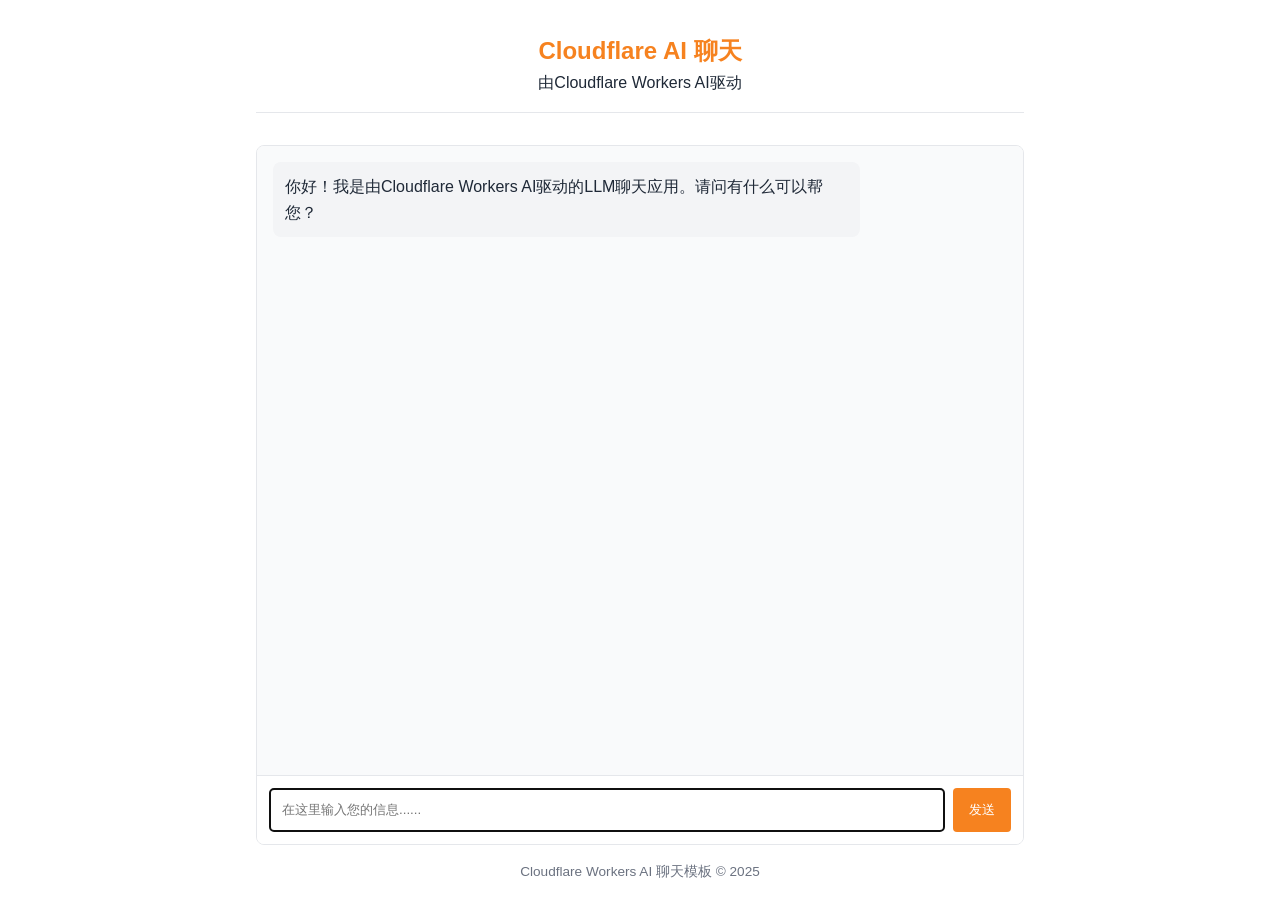
==== public/index.html @ 1e0bcfef "Try" ====
<!doctype html>
<html lang="zh-cn">
<head>
<meta charset="UTF-8" />
<meta name="viewport" content="width=device-width, initial-scale=1.0" />
<title>LLM 聊天应用</title>
<style>
:root {
	--primary-color: #f6821f;
	--primary-hover: #e67e22;
	--light-bg: #f9fafb;
	--border-color: #e5e7eb;
	--text-color: #1f2937;
	--text-light: #6b7280;
	--user-msg-bg: #fff2e6;
	--assistant-msg-bg: #f3f4f6;
}
* {
	box-sizing: border-box;
	margin: 0;
	padding: 0;
}
body {
	font-family: -apple-system, BlinkMacSystemFont, "Segoe UI", Roboto, Oxygen, Ubuntu, Cantarell, sans-serif;
	line-height: 1.6;
	color: var(--text-color);
	max-width: 800px;
	margin: 0 auto;
	padding: 1rem;
}
header {
	text-align: center;
	margin-bottom: 2rem;
	padding: 1rem 0;
	border-bottom: 1px solid var(--border-color);
}
h1 {
	font-size: 1.5rem;
	color: var(--primary-color);
}
.chat-container {
	display: flex;
	flex-direction: column;
	height: calc(100vh - 200px);
	min-height: 400px;
	border: 1px solid var(--border-color);
	border-radius: 8px;
	overflow: hidden;
}
/* 消息容器改为弹性纵向布局 */
#chat-messages {
	flex: 1;
	overflow-y: auto;
	padding: 1rem;
	background-color: var(--light-bg);
	display: flex;
	flex-direction: column;
	gap: 1rem;
}
/* 外层对齐容器：占满整行，用来左右浮动 */
.msg-wrap {
	width: 100%;
	display: flex;
}
.msg-wrap.user {
	justify-content: flex-end;
}
.msg-wrap.assistant {
	justify-content: flex-start;
}
/* 内层气泡：自适应文字宽度，限制最大宽度 */
.message {
	padding: 0.75rem;
	border-radius: 8px;
	max-width: 80%;
	width: fit-content;
}
.message p {
	white-space: pre-line;
	margin: 0;
	overflow-wrap: anywhere;
}
.user-message {
	background-color: var(--user-msg-bg);
}
.assistant-message {
	background-color: var(--assistant-msg-bg);
}
.message-input {
	display: flex;
	padding: 0.75rem;
	border-top: 1px solid var(--border-color);
	background-color: white;
}
#user-input {
	flex: 1;
	padding: 0.75rem;
	border: 1px solid var(--border-color);
	border-radius: 4px;
	font-family: inherit;
	resize: none;
	min-height: 44px;
}
#send-button {
	margin-left: 0.5rem;
	padding: 0 1rem;
	background-color: var(--primary-color);
	color: white;
	border: none;
	border-radius: 4px;
	cursor: pointer;
	transition: background-color 0.2s;
}
#send-button:hover {
	background-color: var(--primary-hover);
}
#send-button:disabled {
	background-color: var(--text-light);
	cursor: not-allowed;
}
.typing-indicator {
	display: none;
	font-style: italic;
	color: var(--text-light);
	padding: 1rem;
}
.typing-indicator.visible {
	display: block;
}
footer {
	margin-top: 1rem;
	text-align: center;
	font-size: 0.85rem;
	color: var(--text-light);
}
</style>
</head>
<body>
<header>
	<h1>Cloudflare AI 聊天</h1>
	<p>由Cloudflare Workers AI驱动</p>
</header>
<div class="chat-container">
	<div id="chat-messages" class="chat-messages">
		<!-- 初始AI消息，双层嵌套结构 -->
		<div class="msg-wrap assistant">
			<div class="message assistant-message">
				<p>你好！我是由Cloudflare Workers AI驱动的LLM聊天应用。请问有什么可以帮您？</p>
			</div>
		</div>
	</div>
	<div class="typing-indicator" id="typing-indicator">人工智能在思考......</div>
	<div class="message-input">
		<textarea id="user-input" placeholder="在这里输入您的信息......" rows="1" autofocus></textarea>
		<button id="send-button">发送</button>
	</div>
</div>
<footer>
	<p>Cloudflare Workers AI 聊天模板 &copy; 2025</p>
</footer>
<script src="chat.js"></script>
</body>
</html>
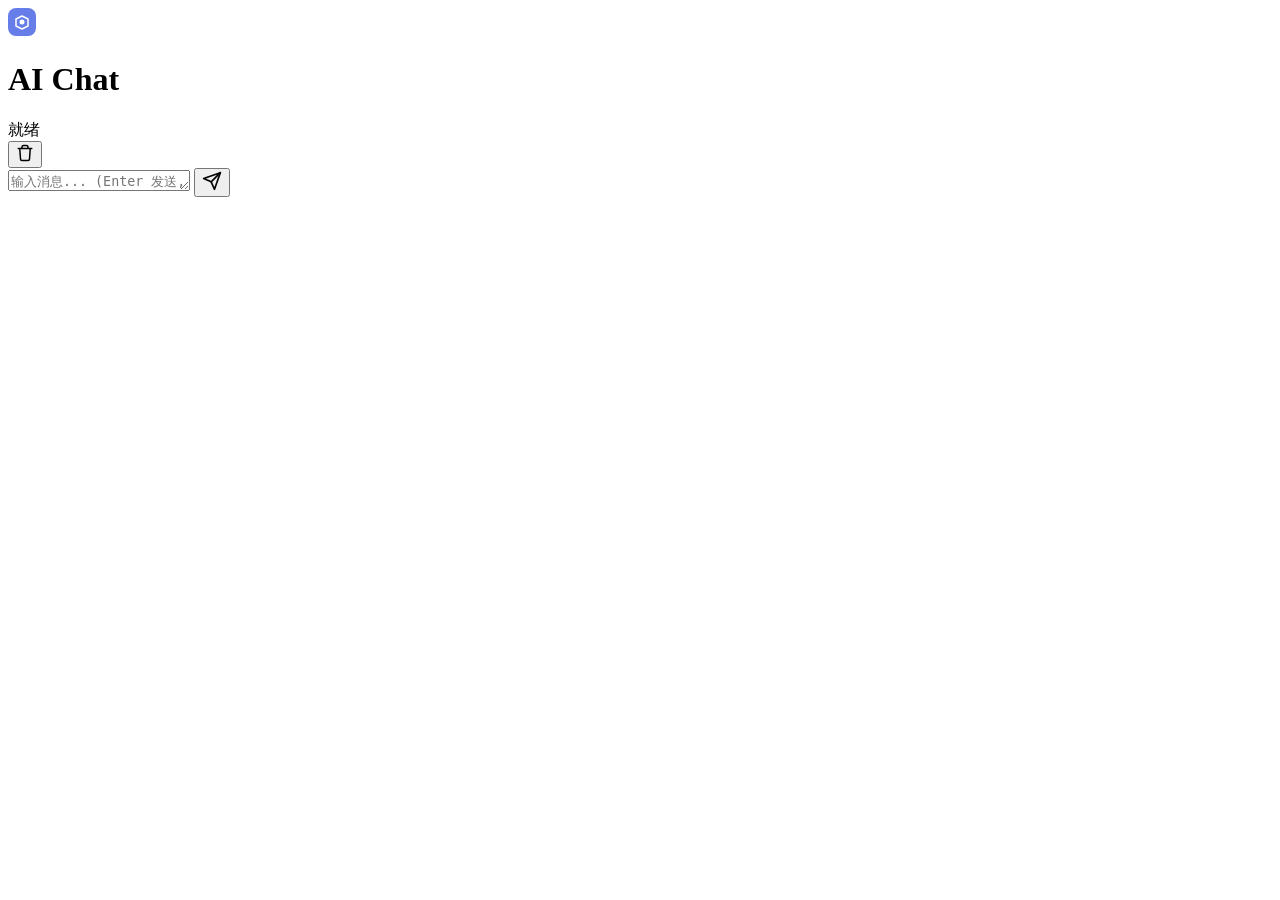
==== commit f89961db: "Fix page to good" ====
--- a/public/index.html
+++ b/public/index.html
@@ -1,163 +1,66 @@
-<!doctype html>
-<html lang="zh-cn">
+<!DOCTYPE html>
+<html lang="zh-CN">
 <head>
-<meta charset="UTF-8" />
-<meta name="viewport" content="width=device-width, initial-scale=1.0" />
-<title>LLM 聊天应用</title>
-<style>
-:root {
-	--primary-color: #f6821f;
-	--primary-hover: #e67e22;
-	--light-bg: #f9fafb;
-	--border-color: #e5e7eb;
-	--text-color: #1f2937;
-	--text-light: #6b7280;
-	--user-msg-bg: #fff2e6;
-	--assistant-msg-bg: #f3f4f6;
-}
-* {
-	box-sizing: border-box;
-	margin: 0;
-	padding: 0;
-}
-body {
-	font-family: -apple-system, BlinkMacSystemFont, "Segoe UI", Roboto, Oxygen, Ubuntu, Cantarell, sans-serif;
-	line-height: 1.6;
-	color: var(--text-color);
-	max-width: 800px;
-	margin: 0 auto;
-	padding: 1rem;
-}
-header {
-	text-align: center;
-	margin-bottom: 2rem;
-	padding: 1rem 0;
-	border-bottom: 1px solid var(--border-color);
-}
-h1 {
-	font-size: 1.5rem;
-	color: var(--primary-color);
-}
-.chat-container {
-	display: flex;
-	flex-direction: column;
-	height: calc(100vh - 200px);
-	min-height: 400px;
-	border: 1px solid var(--border-color);
-	border-radius: 8px;
-	overflow: hidden;
-}
-/* 消息容器改为弹性纵向布局 */
-#chat-messages {
-	flex: 1;
-	overflow-y: auto;
-	padding: 1rem;
-	background-color: var(--light-bg);
-	display: flex;
-	flex-direction: column;
-	gap: 1rem;
-}
-/* 外层对齐容器：占满整行，用来左右浮动 */
-.msg-wrap {
-	width: 100%;
-	display: flex;
-}
-.msg-wrap.user {
-	justify-content: flex-end;
-}
-.msg-wrap.assistant {
-	justify-content: flex-start;
-}
-/* 内层气泡：自适应文字宽度，限制最大宽度 */
-.message {
-	padding: 0.75rem;
-	border-radius: 8px;
-	max-width: 80%;
-	width: fit-content;
-}
-.message p {
-	white-space: pre-line;
-	margin: 0;
-	overflow-wrap: anywhere;
-}
-.user-message {
-	background-color: var(--user-msg-bg);
-}
-.assistant-message {
-	background-color: var(--assistant-msg-bg);
-}
-.message-input {
-	display: flex;
-	padding: 0.75rem;
-	border-top: 1px solid var(--border-color);
-	background-color: white;
-}
-#user-input {
-	flex: 1;
-	padding: 0.75rem;
-	border: 1px solid var(--border-color);
-	border-radius: 4px;
-	font-family: inherit;
-	resize: none;
-	min-height: 44px;
-}
-#send-button {
-	margin-left: 0.5rem;
-	padding: 0 1rem;
-	background-color: var(--primary-color);
-	color: white;
-	border: none;
-	border-radius: 4px;
-	cursor: pointer;
-	transition: background-color 0.2s;
-}
-#send-button:hover {
-	background-color: var(--primary-hover);
-}
-#send-button:disabled {
-	background-color: var(--text-light);
-	cursor: not-allowed;
-}
-.typing-indicator {
-	display: none;
-	font-style: italic;
-	color: var(--text-light);
-	padding: 1rem;
-}
-.typing-indicator.visible {
-	display: block;
-}
-footer {
-	margin-top: 1rem;
-	text-align: center;
-	font-size: 0.85rem;
-	color: var(--text-light);
-}
-</style>
+    <meta charset="UTF-8">
+    <meta name="viewport" content="width=device-width, initial-scale=1.0">
+    <link rel="icon" type="image/png" href="/zad.png">
+    <link rel="shortcut icon" type="image/x-icon" href="/zad.ico">
+    <title>AI Chat</title>
+    <link rel="stylesheet" href="/style.css">
 </head>
 <body>
-<header>
-	<h1>Cloudflare AI 聊天</h1>
-	<p>由Cloudflare Workers AI驱动</p>
-</header>
-<div class="chat-container">
-	<div id="chat-messages" class="chat-messages">
-		<!-- 初始AI消息，双层嵌套结构 -->
-		<div class="msg-wrap assistant">
-			<div class="message assistant-message">
-				<p>你好！我是由Cloudflare Workers AI驱动的LLM聊天应用。请问有什么可以帮您？</p>
-			</div>
-		</div>
-	</div>
-	<div class="typing-indicator" id="typing-indicator">人工智能在思考......</div>
-	<div class="message-input">
-		<textarea id="user-input" placeholder="在这里输入您的信息......" rows="1" autofocus></textarea>
-		<button id="send-button">发送</button>
-	</div>
-</div>
-<footer>
-	<p>Cloudflare Workers AI 聊天模板 &copy; 2025</p>
-</footer>
-<script src="chat.js"></script>
+    <div class="chat-container">
+        <header class="chat-header">
+            <div class="header-left">
+                <div class="logo">
+                    <svg width="28" height="28" viewBox="0 0 28 28" fill="none">
+                        <rect width="28" height="28" rx="8" fill="url(#grad)"/>
+                        <path d="M8 11L14 8L20 11V18L14 21L8 18V11Z" stroke="white" stroke-width="1.5" stroke-linejoin="round" fill="none"/>
+                        <circle cx="14" cy="14" r="2.5" fill="white"/>
+                        <defs>
+                            <linearGradient id="grad" x1="0" y1="0" x2="28" y2="28">
+                                <stop offset="0" stop-color="#667eea"/>
+                                <stop offset="1" stop-color="#764ba2"/>
+                            </linearGradient>
+                        </defs>
+                    </svg>
+                </div>
+                <div class="title-group">
+                    <h1>AI Chat</h1>
+                    <span class="status-dot" id="status-dot"></span>
+                    <span class="status-text" id="status-text">就绪</span>
+                </div>
+            </div>
+            <button class="clear-btn" id="clear-btn" title="清空对话">
+                <svg width="18" height="18" viewBox="0 0 24 24" fill="none" stroke="currentColor" stroke-width="2" stroke-linecap="round">
+                    <path d="M3 6h18M8 6V4a2 2 0 012-2h4a2 2 0 012 2v2M19 6l-1 14a2 2 0 01-2 2H8a2 2 0 01-2-2L5 6"/>
+                </svg>
+            </button>
+        </header>
+
+        <main class="chat-messages" id="chat-messages"></main>
+
+        <div class="typing-indicator" id="typing-indicator">
+            <span></span><span></span><span></span>
+        </div>
+
+        <footer class="chat-input-area">
+            <div class="input-wrapper">
+                <textarea
+                    id="user-input"
+                    class="user-input"
+                    placeholder="输入消息... (Enter 发送, Shift+Enter 换行)"
+                    rows="1"
+                ></textarea>
+                <button id="send-button" class="send-button" title="发送">
+                    <svg width="20" height="20" viewBox="0 0 24 24" fill="none" stroke="currentColor" stroke-width="2" stroke-linecap="round" stroke-linejoin="round">
+                        <line x1="22" y1="2" x2="11" y2="13"/>
+                        <polygon points="22 2 15 22 11 13 2 9 22 2"/>
+                    </svg>
+                </button>
+            </div>
+        </footer>
+    </div>
+    <script src="/chat.js"></script>
 </body>
-</html>+</html>
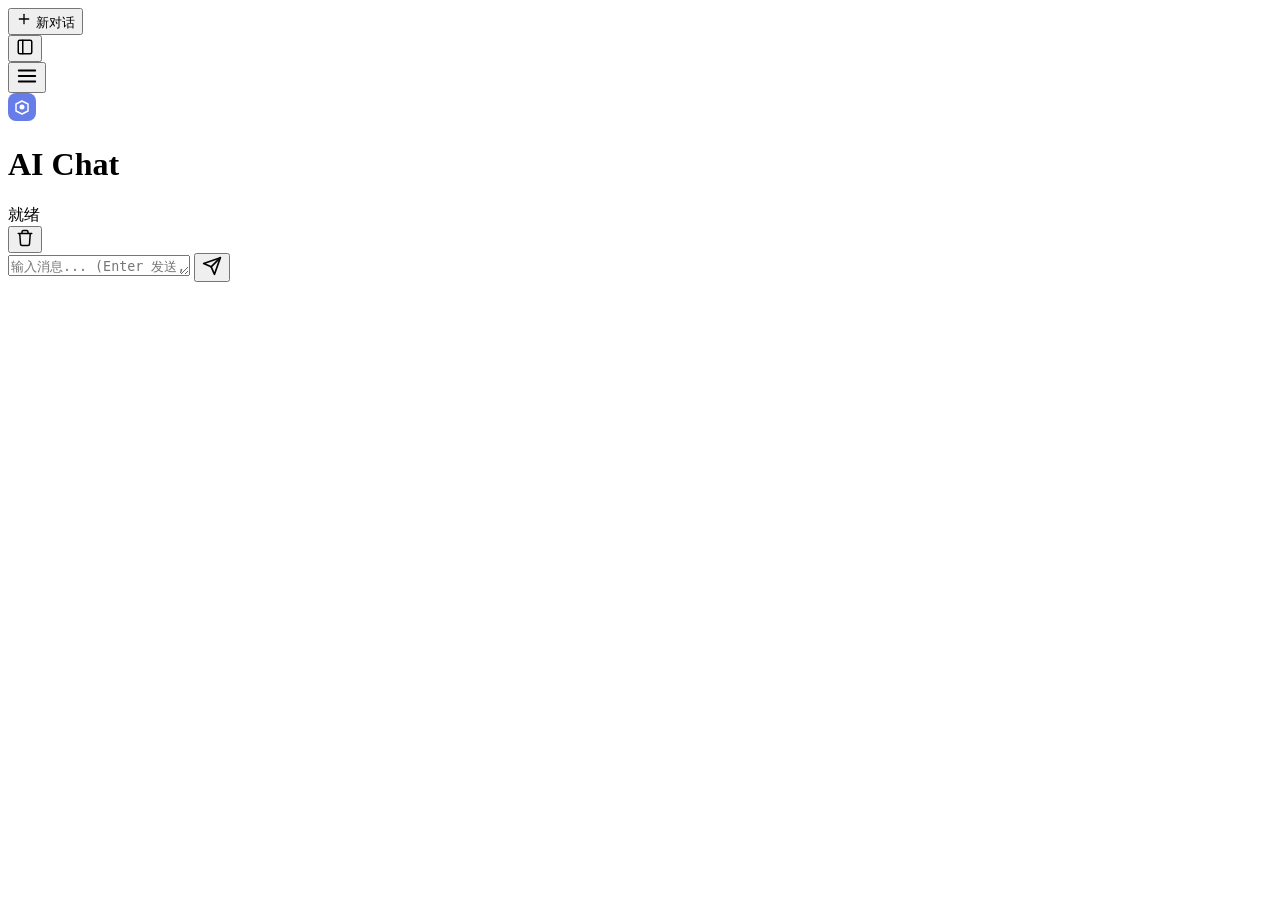
==== commit 191a33e4: "{U}" ====
--- a/public/index.html
+++ b/public/index.html
@@ -9,57 +9,89 @@
     <link rel="stylesheet" href="/style.css">
 </head>
 <body>
-    <div class="chat-container">
-        <header class="chat-header">
-            <div class="header-left">
-                <div class="logo">
-                    <svg width="28" height="28" viewBox="0 0 28 28" fill="none">
-                        <rect width="28" height="28" rx="8" fill="url(#grad)"/>
-                        <path d="M8 11L14 8L20 11V18L14 21L8 18V11Z" stroke="white" stroke-width="1.5" stroke-linejoin="round" fill="none"/>
-                        <circle cx="14" cy="14" r="2.5" fill="white"/>
-                        <defs>
-                            <linearGradient id="grad" x1="0" y1="0" x2="28" y2="28">
-                                <stop offset="0" stop-color="#667eea"/>
-                                <stop offset="1" stop-color="#764ba2"/>
-                            </linearGradient>
-                        </defs>
+    <div class="app-layout">
+        <!-- 侧边栏 -->
+        <aside class="sidebar" id="sidebar">
+            <div class="sidebar-header">
+                <button class="new-chat-btn" id="new-chat-btn">
+                    <svg width="16" height="16" viewBox="0 0 24 24" fill="none" stroke="currentColor" stroke-width="2" stroke-linecap="round">
+                        <line x1="12" y1="5" x2="12" y2="19"/>
+                        <line x1="5" y1="12" x2="19" y2="12"/>
                     </svg>
-                </div>
-                <div class="title-group">
-                    <h1>AI Chat</h1>
-                    <span class="status-dot" id="status-dot"></span>
-                    <span class="status-text" id="status-text">就绪</span>
-                </div>
+                    <span>新对话</span>
+                </button>
             </div>
-            <button class="clear-btn" id="clear-btn" title="清空对话">
-                <svg width="18" height="18" viewBox="0 0 24 24" fill="none" stroke="currentColor" stroke-width="2" stroke-linecap="round">
-                    <path d="M3 6h18M8 6V4a2 2 0 012-2h4a2 2 0 012 2v2M19 6l-1 14a2 2 0 01-2 2H8a2 2 0 01-2-2L5 6"/>
-                </svg>
-            </button>
-        </header>
-
-        <main class="chat-messages" id="chat-messages"></main>
-
-        <div class="typing-indicator" id="typing-indicator">
-            <span></span><span></span><span></span>
-        </div>
-
-        <footer class="chat-input-area">
-            <div class="input-wrapper">
-                <textarea
-                    id="user-input"
-                    class="user-input"
-                    placeholder="输入消息... (Enter 发送, Shift+Enter 换行)"
-                    rows="1"
-                ></textarea>
-                <button id="send-button" class="send-button" title="发送">
-                    <svg width="20" height="20" viewBox="0 0 24 24" fill="none" stroke="currentColor" stroke-width="2" stroke-linecap="round" stroke-linejoin="round">
-                        <line x1="22" y1="2" x2="11" y2="13"/>
-                        <polygon points="22 2 15 22 11 13 2 9 22 2"/>
+            <div class="conversation-list" id="conversation-list"></div>
+            <div class="sidebar-footer">
+                <button class="toggle-sidebar-btn" id="toggle-sidebar-btn" title="收起侧栏">
+                    <svg width="18" height="18" viewBox="0 0 24 24" fill="none" stroke="currentColor" stroke-width="2" stroke-linecap="round">
+                        <rect x="3" y="3" width="18" height="18" rx="2"/>
+                        <line x1="9" y1="3" x2="9" y2="21"/>
                     </svg>
                 </button>
             </div>
-        </footer>
+        </aside>
+
+        <!-- 主聊天区 -->
+        <div class="chat-container">
+            <header class="chat-header">
+                <div class="header-left">
+                    <button class="menu-btn" id="menu-btn" title="展开侧栏">
+                        <svg width="22" height="22" viewBox="0 0 24 24" fill="none" stroke="currentColor" stroke-width="2" stroke-linecap="round">
+                            <line x1="3" y1="6" x2="21" y2="6"/>
+                            <line x1="3" y1="12" x2="21" y2="12"/>
+                            <line x1="3" y1="18" x2="21" y2="18"/>
+                        </svg>
+                    </button>
+                    <div class="logo">
+                        <svg width="28" height="28" viewBox="0 0 28 28" fill="none">
+                            <rect width="28" height="28" rx="8" fill="url(#grad)"/>
+                            <path d="M8 11L14 8L20 11V18L14 21L8 18V11Z" stroke="white" stroke-width="1.5" stroke-linejoin="round" fill="none"/>
+                            <circle cx="14" cy="14" r="2.5" fill="white"/>
+                            <defs>
+                                <linearGradient id="grad" x1="0" y1="0" x2="28" y2="28">
+                                    <stop offset="0" stop-color="#667eea"/>
+                                    <stop offset="1" stop-color="#764ba2"/>
+                                </linearGradient>
+                            </defs>
+                        </svg>
+                    </div>
+                    <div class="title-group">
+                        <h1 id="chat-title">AI Chat</h1>
+                        <span class="status-dot" id="status-dot"></span>
+                        <span class="status-text" id="status-text">就绪</span>
+                    </div>
+                </div>
+                <button class="clear-btn" id="clear-btn" title="清空当前对话">
+                    <svg width="18" height="18" viewBox="0 0 24 24" fill="none" stroke="currentColor" stroke-width="2" stroke-linecap="round">
+                        <path d="M3 6h18M8 6V4a2 2 0 012-2h4a2 2 0 012 2v2M19 6l-1 14a2 2 0 01-2 2H8a2 2 0 01-2-2L5 6"/>
+                    </svg>
+                </button>
+            </header>
+
+            <main class="chat-messages" id="chat-messages"></main>
+
+            <div class="typing-indicator" id="typing-indicator">
+                <span></span><span></span><span></span>
+            </div>
+
+            <footer class="chat-input-area">
+                <div class="input-wrapper">
+                    <textarea
+                        id="user-input"
+                        class="user-input"
+                        placeholder="输入消息... (Enter 发送, Shift+Enter 换行)"
+                        rows="1"
+                    ></textarea>
+                    <button id="send-button" class="send-button" title="发送">
+                        <svg width="20" height="20" viewBox="0 0 24 24" fill="none" stroke="currentColor" stroke-width="2" stroke-linecap="round" stroke-linejoin="round">
+                            <line x1="22" y1="2" x2="11" y2="13"/>
+                            <polygon points="22 2 15 22 11 13 2 9 22 2"/>
+                        </svg>
+                    </button>
+                </div>
+            </footer>
+        </div>
     </div>
     <script src="/chat.js"></script>
 </body>
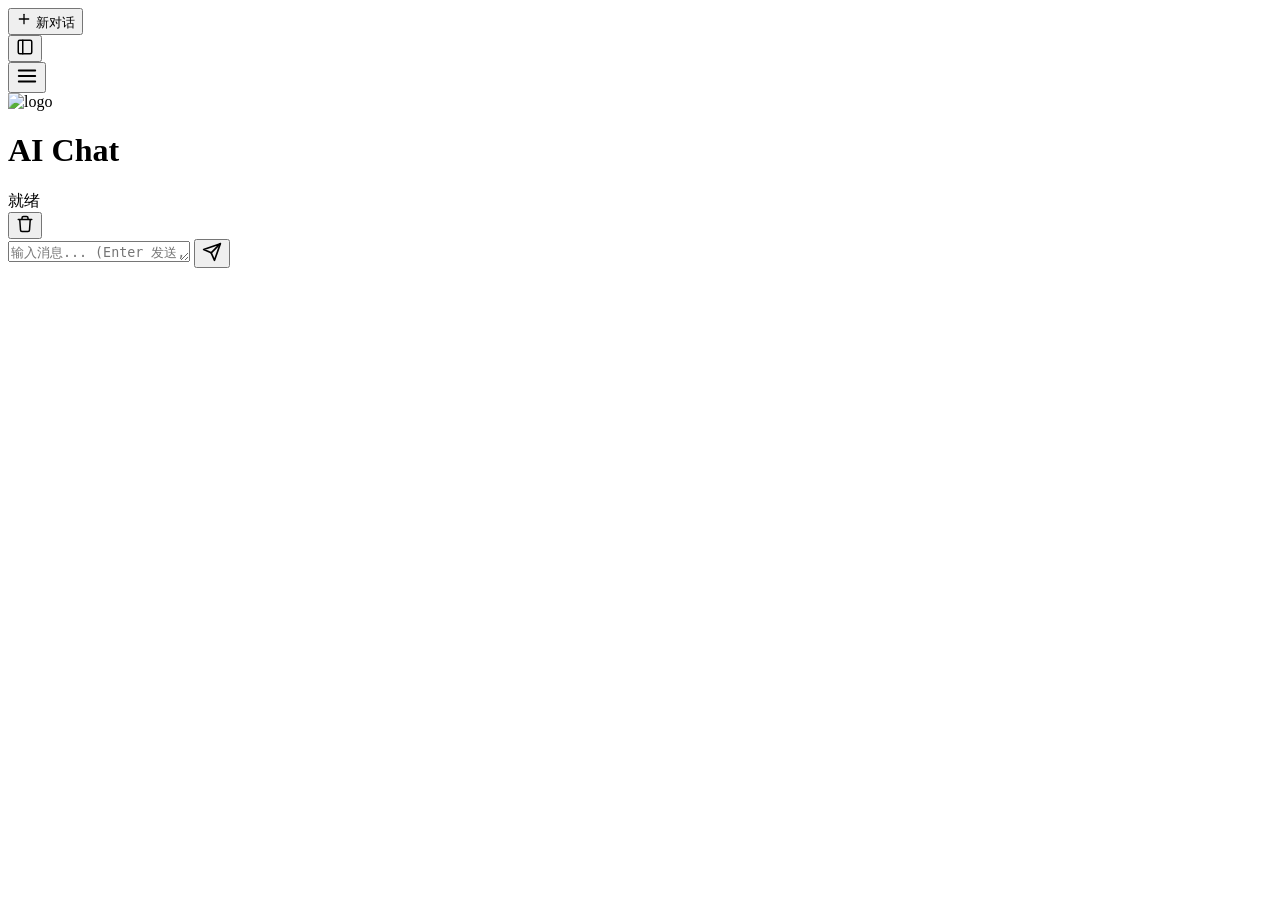
==== commit c7481fc3: "Update 2026-08-03 15:53:09" ====
--- a/public/index.html
+++ b/public/index.html
@@ -44,17 +44,7 @@
                         </svg>
                     </button>
                     <div class="logo">
-                        <svg width="28" height="28" viewBox="0 0 28 28" fill="none">
-                            <rect width="28" height="28" rx="8" fill="url(#grad)"/>
-                            <path d="M8 11L14 8L20 11V18L14 21L8 18V11Z" stroke="white" stroke-width="1.5" stroke-linejoin="round" fill="none"/>
-                            <circle cx="14" cy="14" r="2.5" fill="white"/>
-                            <defs>
-                                <linearGradient id="grad" x1="0" y1="0" x2="28" y2="28">
-                                    <stop offset="0" stop-color="#667eea"/>
-                                    <stop offset="1" stop-color="#764ba2"/>
-                                </linearGradient>
-                            </defs>
-                        </svg>
+                        <img src="/zad.png" width="28" height="28" alt="logo">
                     </div>
                     <div class="title-group">
                         <h1 id="chat-title">AI Chat</h1>
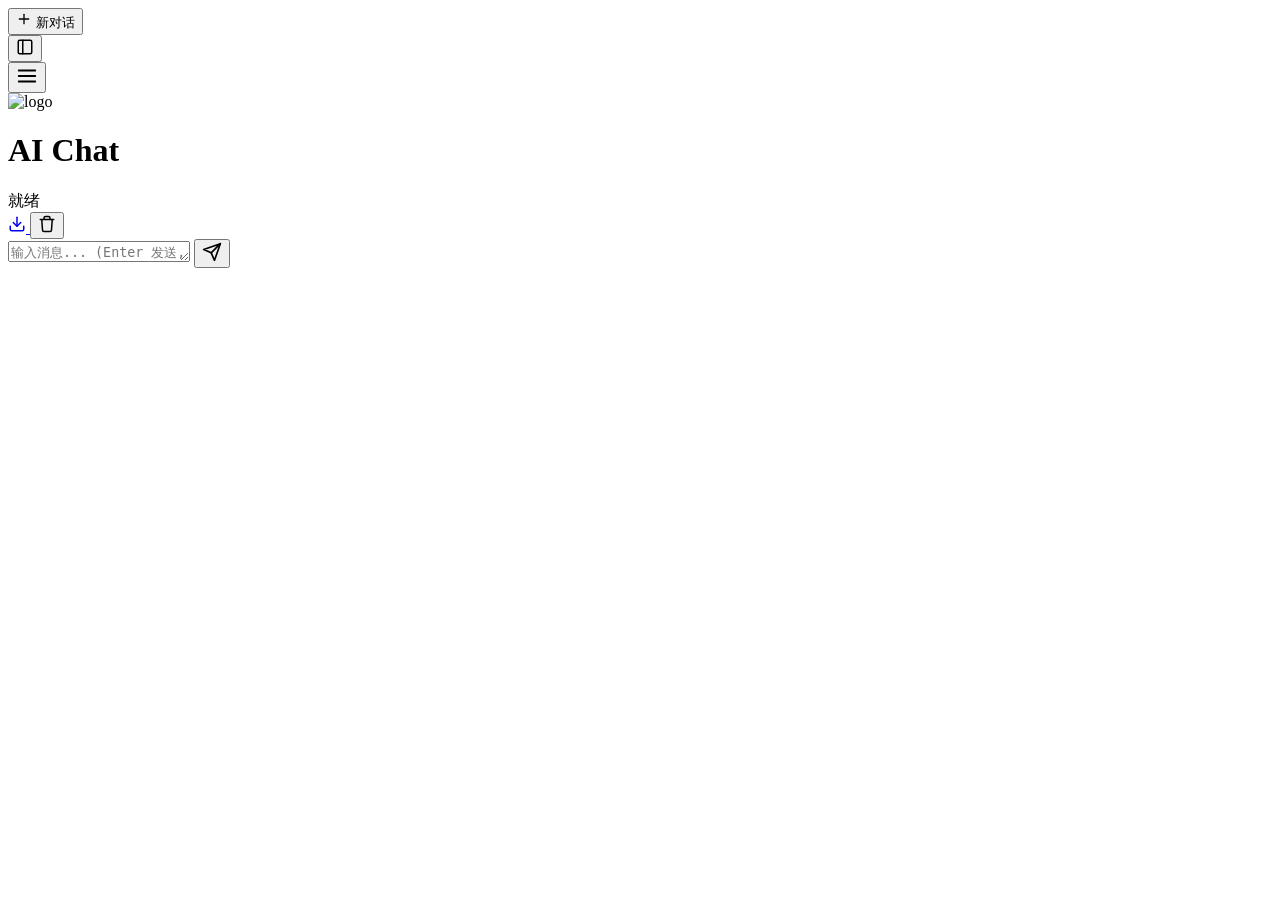
==== commit 69a54f39: "Update 2026-08-03 18:16:39" ====
--- a/public/index.html
+++ b/public/index.html
@@ -52,11 +52,20 @@
                         <span class="status-text" id="status-text">就绪</span>
                     </div>
                 </div>
-                <button class="clear-btn" id="clear-btn" title="清空当前对话">
-                    <svg width="18" height="18" viewBox="0 0 24 24" fill="none" stroke="currentColor" stroke-width="2" stroke-linecap="round">
-                        <path d="M3 6h18M8 6V4a2 2 0 012-2h4a2 2 0 012 2v2M19 6l-1 14a2 2 0 01-2 2H8a2 2 0 01-2-2L5 6"/>
-                    </svg>
-                </button>
+                <div class="header-right">
+                    <a class="download-btn" id="download-btn" href="/download" title="下载" download>
+                        <svg width="18" height="18" viewBox="0 0 24 24" fill="none" stroke="currentColor" stroke-width="2" stroke-linecap="round" stroke-linejoin="round">
+                            <path d="M21 15v4a2 2 0 0 1-2 2H5a2 2 0 0 1-2-2v-4"/>
+                            <polyline points="7 10 12 15 17 10"/>
+                            <line x1="12" y1="15" x2="12" y2="3"/>
+                        </svg>
+                    </a>
+                    <button class="clear-btn" id="clear-btn" title="清空当前对话">
+                        <svg width="18" height="18" viewBox="0 0 24 24" fill="none" stroke="currentColor" stroke-width="2" stroke-linecap="round">
+                            <path d="M3 6h18M8 6V4a2 2 0 012-2h4a2 2 0 012 2v2M19 6l-1 14a2 2 0 01-2 2H8a2 2 0 01-2-2L5 6"/>
+                        </svg>
+                    </button>
+                </div>
             </header>
 
             <main class="chat-messages" id="chat-messages"></main>
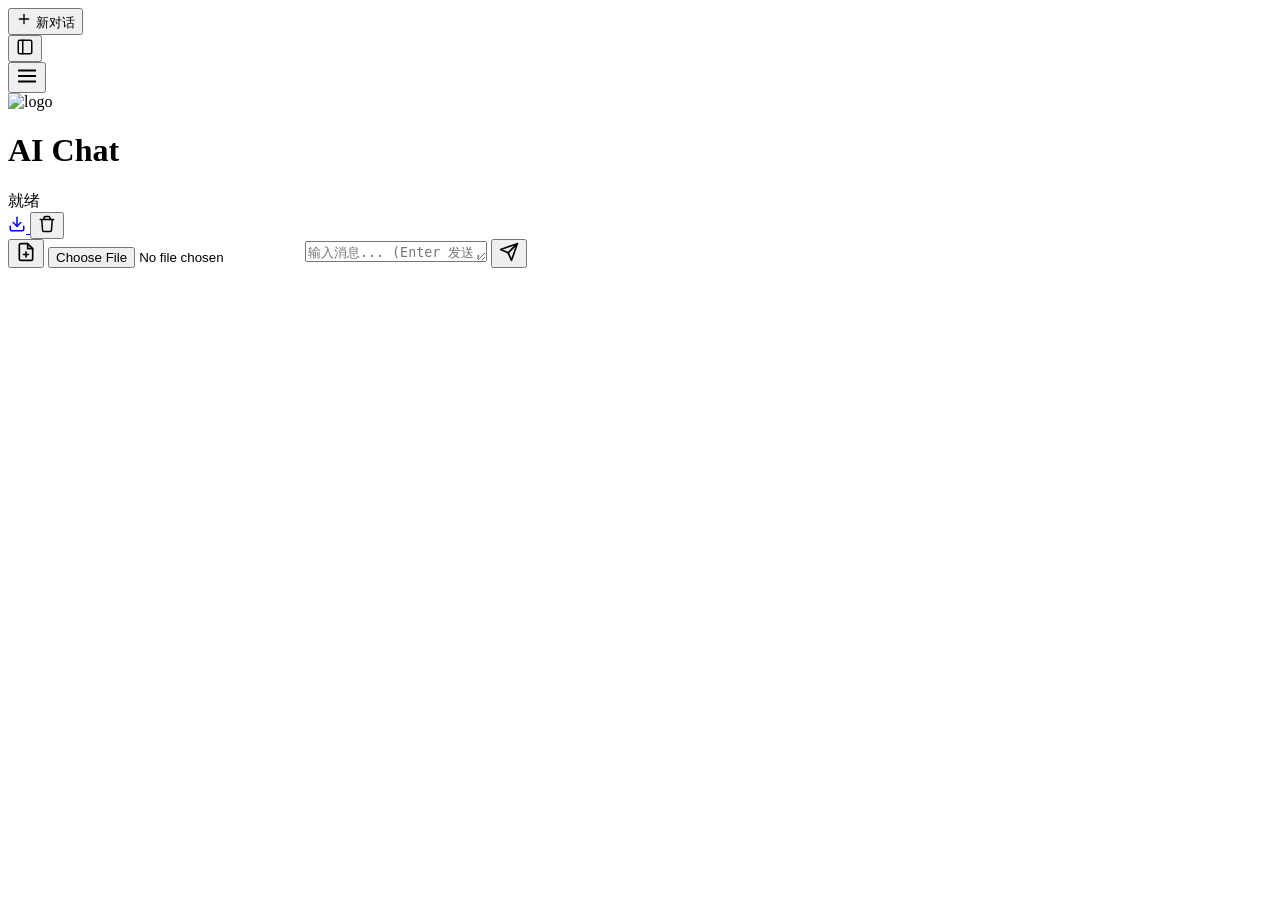
==== commit 8a4d9dd5: "Update 2026-09-12 16:29:38" ====
--- a/public/index.html
+++ b/public/index.html
@@ -7,6 +7,67 @@
     <link rel="shortcut icon" type="image/x-icon" href="/zad.ico">
     <title>AI Chat</title>
     <link rel="stylesheet" href="/style.css">
+    <!-- 新增 Markdown 解析库 marked -->
+    <script src="https://cdn.jsdelivr.net/npm/marked/marked.min.js"></script>
+    <style>
+        /* 补充消息内MD标签样式，适配h1-h6、代码 */
+        .assistant-message h1 {
+            font-size: 22px;
+            margin: 12px 0 8px;
+            font-weight: 700;
+        }
+        .assistant-message h2 {
+            font-size: 19px;
+            margin: 10px 0 6px;
+            font-weight: 600;
+        }
+        .assistant-message h3 {
+            font-size: 17px;
+            margin: 8px 0 4px;
+            font-weight: 600;
+        }
+        .assistant-message h4, h5, h6 {
+            font-size: 15px;
+            margin: 6px 0 4px;
+            font-weight: 600;
+        }
+        .assistant-message p {
+            margin: 6px 0;
+        }
+        /* 行内代码 */
+        .assistant-message code:not(pre code) {
+            background: #f3f4f6;
+            padding: 2px 6px;
+            border-radius: 4px;
+            font-family: Consolas, monospace;
+            font-size: 14px;
+        }
+        /* 代码块容器 */
+        .assistant-message pre {
+            background: #1e1e2e;
+            color: #fff;
+            padding: 12px;
+            border-radius: 8px;
+            overflow-x: auto;
+            margin: 10px 0;
+        }
+        .assistant-message pre code {
+            font-family: Consolas, monospace;
+            font-size: 13px;
+            line-height: 1.5;
+        }
+        /* 代码语言标签 */
+        .code-lang-label {
+            font-size: 12px;
+            color: #aaa;
+            margin-bottom: 6px;
+            display: block;
+        }
+        /* 加粗文本 */
+        .assistant-message strong {
+            font-weight: 700;
+        }
+    </style>
 </head>
 <body>
     <div class="app-layout">
@@ -15,8 +76,8 @@
             <div class="sidebar-header">
                 <button class="new-chat-btn" id="new-chat-btn">
                     <svg width="16" height="16" viewBox="0 0 24 24" fill="none" stroke="currentColor" stroke-width="2" stroke-linecap="round">
-                        <line x1="12" y1="5" x2="12" y2="19"/>
-                        <line x1="5" y1="12" x2="19" y2="12"/>
+                        <line x1="12" y1="5" x2="12" y2="19" />
+                        <line x1="5" y1="12" x2="19" y2="12" />
                     </svg>
                     <span>新对话</span>
                 </button>
@@ -25,22 +86,21 @@
             <div class="sidebar-footer">
                 <button class="toggle-sidebar-btn" id="toggle-sidebar-btn" title="收起侧栏">
                     <svg width="18" height="18" viewBox="0 0 24 24" fill="none" stroke="currentColor" stroke-width="2" stroke-linecap="round">
-                        <rect x="3" y="3" width="18" height="18" rx="2"/>
-                        <line x1="9" y1="3" x2="9" y2="21"/>
+                        <rect x="3" y="3" width="18" height="18" rx="2" />
+                        <line x1="9" y1="3" x2="9" y2="21" />
                     </svg>
                 </button>
             </div>
         </aside>
-
         <!-- 主聊天区 -->
         <div class="chat-container">
             <header class="chat-header">
                 <div class="header-left">
                     <button class="menu-btn" id="menu-btn" title="展开侧栏">
                         <svg width="22" height="22" viewBox="0 0 24 24" fill="none" stroke="currentColor" stroke-width="2" stroke-linecap="round">
-                            <line x1="3" y1="6" x2="21" y2="6"/>
-                            <line x1="3" y1="12" x2="21" y2="12"/>
-                            <line x1="3" y1="18" x2="21" y2="18"/>
+                            <line x1="3" y1="6" x2="21" y2="6" />
+                            <line x1="3" y1="12" x2="21" y2="12" />
+                            <line x1="3" y1="18" x2="21" y2="18" />
                         </svg>
                     </button>
                     <div class="logo">
@@ -53,29 +113,35 @@
                     </div>
                 </div>
                 <div class="header-right">
-                    <a class="download-btn" id="download-btn" href="/download" title="下载" download>
+                    <a class="download-btn" id="download-btn" href="/download/" title="下载">
                         <svg width="18" height="18" viewBox="0 0 24 24" fill="none" stroke="currentColor" stroke-width="2" stroke-linecap="round" stroke-linejoin="round">
-                            <path d="M21 15v4a2 2 0 0 1-2 2H5a2 2 0 0 1-2-2v-4"/>
-                            <polyline points="7 10 12 15 17 10"/>
-                            <line x1="12" y1="15" x2="12" y2="3"/>
+                            <path d="M21 15v4a2 2 0 0 1-2 2H5a2 2 0 0 1-2-2v-4" />
+                            <polyline points="7 10 12 15 17 10" />
+                            <line x1="12" y1="15" x2="12" y2="3" />
                         </svg>
                     </a>
                     <button class="clear-btn" id="clear-btn" title="清空当前对话">
                         <svg width="18" height="18" viewBox="0 0 24 24" fill="none" stroke="currentColor" stroke-width="2" stroke-linecap="round">
-                            <path d="M3 6h18M8 6V4a2 2 0 012-2h4a2 2 0 012 2v2M19 6l-1 14a2 2 0 01-2 2H8a2 2 0 01-2-2L5 6"/>
+                            <path d="M3 6h18M8 6V4a2 2 0 012-2h4a2 2 0 012 2v2M19 6l-1 14a2 2 0 01-2 2H8a2 2 0 01-2-2L5 6" />
                         </svg>
                     </button>
                 </div>
             </header>
-
             <main class="chat-messages" id="chat-messages"></main>
-
             <div class="typing-indicator" id="typing-indicator">
                 <span></span><span></span><span></span>
             </div>
-
             <footer class="chat-input-area">
                 <div class="input-wrapper">
+                    <button id="upload-file-btn" class="upload-file-btn" title="上传代码文件">
+                        <svg width="20" height="20" viewBox="0 0 24 24" fill="none" stroke="currentColor" stroke-width="2" stroke-linecap="round" stroke-linejoin="round">
+                            <path d="M14 2H6a2 2 0 0 0-2 2v16a2 2 0 0 0 2 2h12a2 2 0 0 0 2-2V8z" />
+                            <polyline points="14 2 14 8 20 8" />
+                            <line x1="12" y1="18" x2="12" y2="12" />
+                            <line x1="9" y1="15" x2="15" y2="15" />
+                        </svg>
+                    </button>
+                    <input type="file" id="file-input" class="file-input" accept=".js,.ts,.jsx,.tsx,.py,.java,.c,.cpp,.h,.hpp,.cs,.go,.rs,.rb,.php,.swift,.kt,.scala,.r,.m,.mm,.sql,.sh,.bash,.zsh,.ps1,.bat,.cmd,.css,.scss,.sass,.less,.html,.htm,.xml,.json,.yaml,.yml,.toml,.ini,.cfg,.conf,.env,.md,.markdown,.txt,.log,.csv,.tsv,.vue,.svelte,.astro">
                     <textarea
                         id="user-input"
                         class="user-input"
@@ -84,14 +150,38 @@
                     ></textarea>
                     <button id="send-button" class="send-button" title="发送">
                         <svg width="20" height="20" viewBox="0 0 24 24" fill="none" stroke="currentColor" stroke-width="2" stroke-linecap="round" stroke-linejoin="round">
-                            <line x1="22" y1="2" x2="11" y2="13"/>
-                            <polygon points="22 2 15 22 11 13 2 9 22 2"/>
+                            <line x1="22" y1="2" x2="11" y2="13" />
+                            <polygon points="22 2 15 22 11 13 2 9 22 2" />
                         </svg>
                     </button>
                 </div>
             </footer>
         </div>
     </div>
+
+    <!-- 全局配置marked：无语言代码块自动替换为text -->
+    <script>
+        const originalCodeRender = marked.Renderer.prototype.code;
+        marked.Renderer.prototype.code = function(code, lang, escaped) {
+            // 空语言自动填充 text
+            const langName = (lang && lang.trim()) || "text";
+            // 增加语言标签展示
+            return `
+                <span class="code-lang-label">${langName}</span>
+                ${originalCodeRender.call(this, code, langName, escaped)}
+            `;
+        };
+        marked.setOptions({
+            gfm: true,
+            breaks: true, // 换行自动转<br>
+        });
+
+        // 全局工具函数：Markdown转HTML（AI回复专用）
+        window.mdToHtml = function(mdText) {
+            return marked.parse(mdText);
+        };
+    </script>
+
     <script src="/chat.js"></script>
 </body>
-</html>
+</html>
